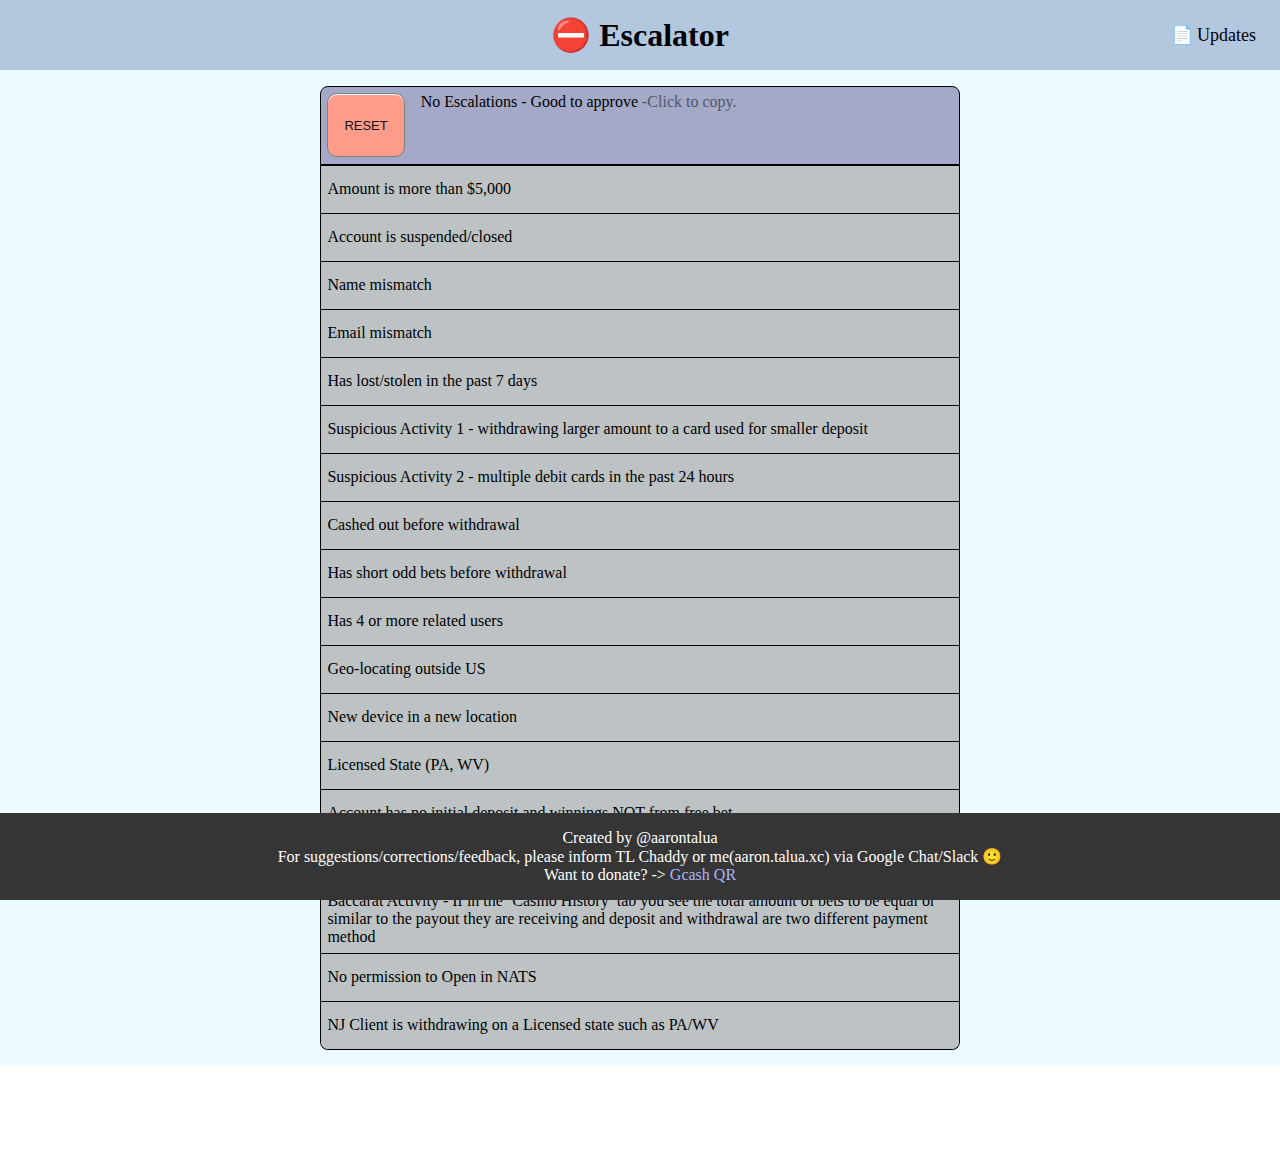
==== index.html @ 1a10d0a6 "Added 2 new escalations, nameCount for name mismatch, updated updates page" ====
<!DOCTYPE html>
<html lang="en">
	<head>
		<!-- Google tag (gtag.js) -->
		<script
			async
			src="https://www.googletagmanager.com/gtag/js?id=G-WHT3PWRP1L"
		></script>
		<script>
			window.dataLayer = window.dataLayer || [];
			function gtag() {
				dataLayer.push(arguments);
			}
			gtag("js", new Date());

			gtag("config", "G-WHT3PWRP1L");
		</script>
		<meta charset="UTF-8" />
		<meta name="viewport" content="width=device-width, initial-scale=1.0" />
		<link rel="shortcut icon" href="fbg.ico" type="image/x-icon" />
		<title>Escalator</title>
		<script src="script.js" defer></script>
		<link rel="stylesheet" href="style.css" />
	</head>
	<body>
		<header>
			<h1>⛔ Escalator</h1>
			<a href="./updates" target="_blank" class="updates">📄 Updates</a>
		</header>

		<main>
			<div class="result noselect">
				<button id="reset">RESET</button>
				<p id="escalation"></p>
			</div>
			<div class="Selections noselect">
				<div id="amount" class="selection">
					<p>Amount is more than $5,000</p>
				</div>
				<div id="suspended" class="selection">
					<p>Account is suspended/closed</p>
				</div>

				<div id="suspended-options" class="additional-input">
					<h4>Account Status:</h4>
					<div class="input-fields options">
						<div id="account_suspended" class="option checked">
							<p>Suspended</p>
						</div>
						<div id="account_closed" class="option">
							<p>Closed</p>
						</div>
					</div>
				</div>

				<div id="name" class="selection">
					<p>Name mismatch</p>
				</div>
				<div id="name_names" class="additional-input">
					<h4>Names in Account:</h4>
					<div class="input-fields">
						<input type="text" placeholder="Name 1" />
						<input type="text" placeholder="Name 2" />
						<button class="addMore">Add More</button>
					</div>
				</div>
				<div id="email" class="selection">
					<p>Email mismatch</p>
				</div>
				<div id="lost" class="selection">
					<p>Has lost/stolen in the past 7 days</p>
				</div>
				<div id="lost_cards" class="additional-input">
					<h4>Lost/Stolen Card Number:</h4>
					<div class="input-fields">
						<input type="text" placeholder="Card Number" />
						<button class="addMore">Add More</button>
					</div>
				</div>
				<div id="sa1" class="selection">
					<p>
						Suspicious Activity 1 - withdrawing larger amount to a card used for
						smaller deposit
					</p>
				</div>
				<div id="sa1_cards" class="additional-input">
					<h4>Card Numbers:</h4>
					<div class="input-fields">
						<input
							id="sa1_card1"
							type="text"
							placeholder="Card used for withdrawal"
						/>
						<input
							id="sa1_card2"
							type="text"
							placeholder="Card used for larger deposit"
						/>
					</div>
				</div>
				<div id="sa2" class="selection">
					<p>
						Suspicious Activity 2 - multiple debit cards in the past 24 hours
					</p>
				</div>
				<div id="sa2_cards" class="additional-input">
					<h4>Debit Cards Used:</h4>
					<div class="input-fields">
						<input type="text" placeholder="Card Number 1" />
						<input type="text" placeholder="Card Number 2" />
						<input type="text" placeholder="Card Number 3" />
						<button class="addMore">Add More</button>
					</div>
				</div>
				<div id="cashed" class="selection">
					<p>Cashed out before withdrawal</p>
				</div>
				<div id="short" class="selection">
					<p>Has short odd bets before withdrawal</p>
				</div>
				<div id="user" class="selection">
					<p>Has 4 or more related users</p>
				</div>
				<div id="user_number" class="additional-input">
					<h4>Number of Related Users:</h4>
					<div class="input-fields">
						<input type="text" placeholder="4" />
					</div>
				</div>
				<div id="outside" class="selection"><p>Geo-locating outside US</p></div>
				<div id="newloc" class="selection">
					<p>New device in a new location</p>
				</div>
				<div id="state" class="selection">
					<p>Licensed State (PA, WV)</p>
				</div>
				<div id="state_name" class="additional-input">
					<h4>State:</h4>
					<div class="input-fields">
						<input type="text" placeholder="PA/WV/Others" />
					</div>
				</div>
				<div id="initial" class="selection">
					<p>Account has no initial deposit and winnings NOT from free bet</p>
				</div>
				<div id="zip" class="selection">
					<p>
						Has 2 or more zip codes used within the past 24 hours (Applies only
						to accounts with red flags)
					</p>
				</div>
				<div id="baccarat" class="selection">
					<p>
						Baccarat Activity - If in the ‘Casino History’ tab you see the total
						amount of bets to be equal or similar to the payout they are
						receiving and deposit and withdrawal are two different payment
						method
					</p>
				</div>

				<div id="no-permission" class="selection">
					<p>No permission to Open in NATS</p>
				</div>
				<div id="no-permission-choices" class="additional-input">
					<h4>Client States Info:</h4>
					<div class="input-fields">
						<input id="client-state" type="text" placeholder="Client State" />
						<input
							id="withdrawal-state"
							type="text"
							placeholder="Withdrawing to: (PA/WV)"
						/>
					</div>
				</div>

				<div id="nj" class="selection">
					<p>NJ Client is withdrawing on a Licensed state such as PA/WV</p>
				</div>
				<div id="nj-options" class="additional-input">
					<h4>Client Withdrawal State:</h4>
					<div class="input-fields options">
						<div id="PA" class="nj-option checked">
							<p>PA</p>
						</div>
						<div id="WV" class="nj-option">
							<p>WV</p>
						</div>
					</div>
				</div>
			</div>
		</main>

		<footer>
			<p>Created by @aarontalua</p>
			<p>
				For suggestions/corrections/feedback, please inform TL Chaddy or
				me(aaron.talua.xc) via Google Chat/Slack 🙂
			</p>
			<p>
				Want to donate? -> <span id="show-QR" class="noselect">Gcash QR</span>
			</p>

			<div class="donate-info">
				<img
					id="GcashQR"
					src="GCashQR.png"
					alt="Placeholder Image"
					width="300"
					height="300"
				/>
				<p>I really appreciate it.</p>
				<p>Thank you so much! 💖</p>
			</div>
		</footer>
	</body>
</html>
---- style.css ----
:root {
	--input_button: 1.8rem;
	font-family: Cambria, Cochin, Georgia, Times, "Times New Roman", serif;
}

*,
*::after,
*::before {
	box-sizing: border-box;
	margin: 0;
	padding: 0;
}

ul {
	list-style-type: none;
}

body {
	flex-grow: 1;
	min-height: 100vh;
	min-height: 100dvh;
	display: flex;
	flex-direction: column;
}

header {
	position: sticky;
	top: 0;
	z-index: 1;
}

footer {
	position: sticky;
	bottom: 0;
}

header {
	display: flex;
	justify-content: center;
	align-items: center;
	padding: 1rem;
	color: rgb(27, 20, 20);
	background: rgb(179, 199, 223);
	transition: 0.25s;
}

.updates {
	position: absolute;
	right: 1.5rem;
	font-size: large;
	text-decoration: none;
	color: inherit;
}

main {
	background: rgb(235, 251, 255);
	flex-grow: 1;
	display: flex;
	flex-direction: column;
	justify-content: start;
	align-items: center;
	padding-block: 1rem;
}

.result {
	background: rgb(163, 169, 199);
	display: flex;
	gap: 1rem;
	min-height: 4rem;
	border-radius: 5px;
	padding: 0.4rem;
	border-radius: 0.5rem 0.5rem 0 0;
	border: 1px solid black;
}

#escalation {
	flex-grow: 1;
	min-height: inherit;
	text-wrap: wrap;
	caret-color: transparent;
}

#escalation::after {
	content: " -Click to copy.";
	color: black;
	opacity: 0.5;
}

.result,
#escalation,
.Selections {
	cursor: pointer;
	width: 50%;
}

.Selections {
	display: flex;
	flex-direction: column;
	overflow: hidden;
	border: 1px solid black;
	border-top: none;
	border-radius: 0 0 0.5rem 0.5rem;
}

.selection,
.additional-input {
	border-top: 1px solid black;
	background: rgba(161, 161, 161, 0.623);
	min-height: 3rem;
	height: auto;
	display: flex;
	align-items: center;
	padding: 0.4rem;
	caret-color: transparent;
	border-bottom: none;
}

button#reset {
	box-shadow: inset 0px 1px 0px 0px #ffffff;
	/* background: linear-gradient(to bottom, #fabfaf 5%, #ff775c 100%); */
	background: #ff9d8a;
	border-radius: 3px;
	border: 1px solid #f55e3f;
	display: inline-block;
	cursor: pointer;
	color: #120e12;
	font-size: 13px;
	padding: 6px 24px;
	text-decoration: none;
}
button#reset:hover {
	/* background: linear-gradient(to bottom, #ff775c 5%, #fabfaf 100%); */
	background: #c4533d;
}

button#reset:active,
.option:active,
button.addMore:active,
.nj-option:active {
	position: relative;
	top: 3px;
}

button#reset {
	cursor: pointer;
	padding: 1rem;
	border-radius: 10px;
	border: 1.5px solid grey;
}

button.remove-button {
	cursor: pointer;
	background: pink;
	border: 1px solid grey;
	border-radius: 3px;
	position: relative;
	right: 1.45rem;
	margin-right: -1.3rem;
	opacity: 0.8;
}

button.remove-button:hover {
	background: rgb(207, 155, 162);
}

button.remove-button:active {
	position: relative;
	top: 1px;
}
.input-group {
	display: flex;
	justify-content: center;
	align-items: center;
	gap: 0;
}

footer {
	text-align: center;
	display: flex;
	flex-direction: column;
	justify-content: center;
	align-items: center;
	padding: 1rem;
	background: rgb(53, 53, 53);
	color: white;
}

.additional-input {
	background: rgb(132, 167, 132);
	display: flex;
	/* display: none; */
	flex-direction: column;
	align-items: start;
	flex-grow: 1;
	gap: 0.5rem;
	cursor: default;
	border-top: none;
}

.input-fields {
	display: flex;
	flex-wrap: wrap;
	gap: 0.3rem;
	flex-shrink: 1;
}

input {
	padding: 0.2rem;
	border-radius: 0.3rem;
	border: none;
	background: rgb(247, 247, 247);
	padding-inline: 0.3rem;
	caret-color: black;
	height: var(--input_button);
}

button.addMore {
	height: 0.7rem;
	background-color: #abf5bf;
	border-radius: 0.6rem;
	border: 1px solid #424a43;
	display: inline-block;
	cursor: pointer;
	color: #3d1e3d;
	padding: 0.3rem;
	height: var(--input_button);
}
button.addMore:hover {
	background-color: #306115;
	color: white;
}

.options {
	display: flex;
	gap: 0.5rem;
}

.option,
.nj-option {
	background: rgb(196, 196, 196);
	border: 1px solid black;
	padding: 0.4rem 0.5rem;
	border-radius: 0.5rem;
	font-size: 1rem;
	min-width: 4rem;
	text-align: center;
}

.option,
.nj-option {
	cursor: pointer;
}

.checked {
	background: rgb(184, 236, 184);
}

.option:hover,
.selection:hover,
.nj-option:hover {
	background: rgb(118, 204, 118);
}

.option:active,
.selection:active,
.nj-option:active {
	background: green;
}

.donate-info {
	flex-direction: column;
	position: absolute;
	bottom: 2rem;
	right: 1rem;
	color: black;
	font-size: large;
	font-weight: 600;
	gap: 0.5rem;
	border: 1.5px solid black;
	padding: 0.5rem;
	border-radius: 0.5rem;
	background: lightblue;
}

img {
	border-radius: 0.5rem;
}

#show-QR {
	cursor: pointer;
	color: rgb(172, 179, 255);
}

.popup {
	position: fixed;
	top: 20px;
	right: 20px;
	padding: 10px;
	background-color: rgb(68, 22, 143);
	color: white;
	border-radius: 5px;
	z-index: 2;
}
.noselect {
	-webkit-touch-callout: none; /* iOS Safari */
	-webkit-user-select: none; /* Safari */
	-khtml-user-select: none; /* Konqueror HTML */
	-moz-user-select: none; /* Old versions of Firefox */
	-ms-user-select: none; /* Internet Explorer/Edge */
	user-select: none; /* Non-prefixed version, currently
									supported by Chrome, Edge, Opera and Firefox */
}

/* test */
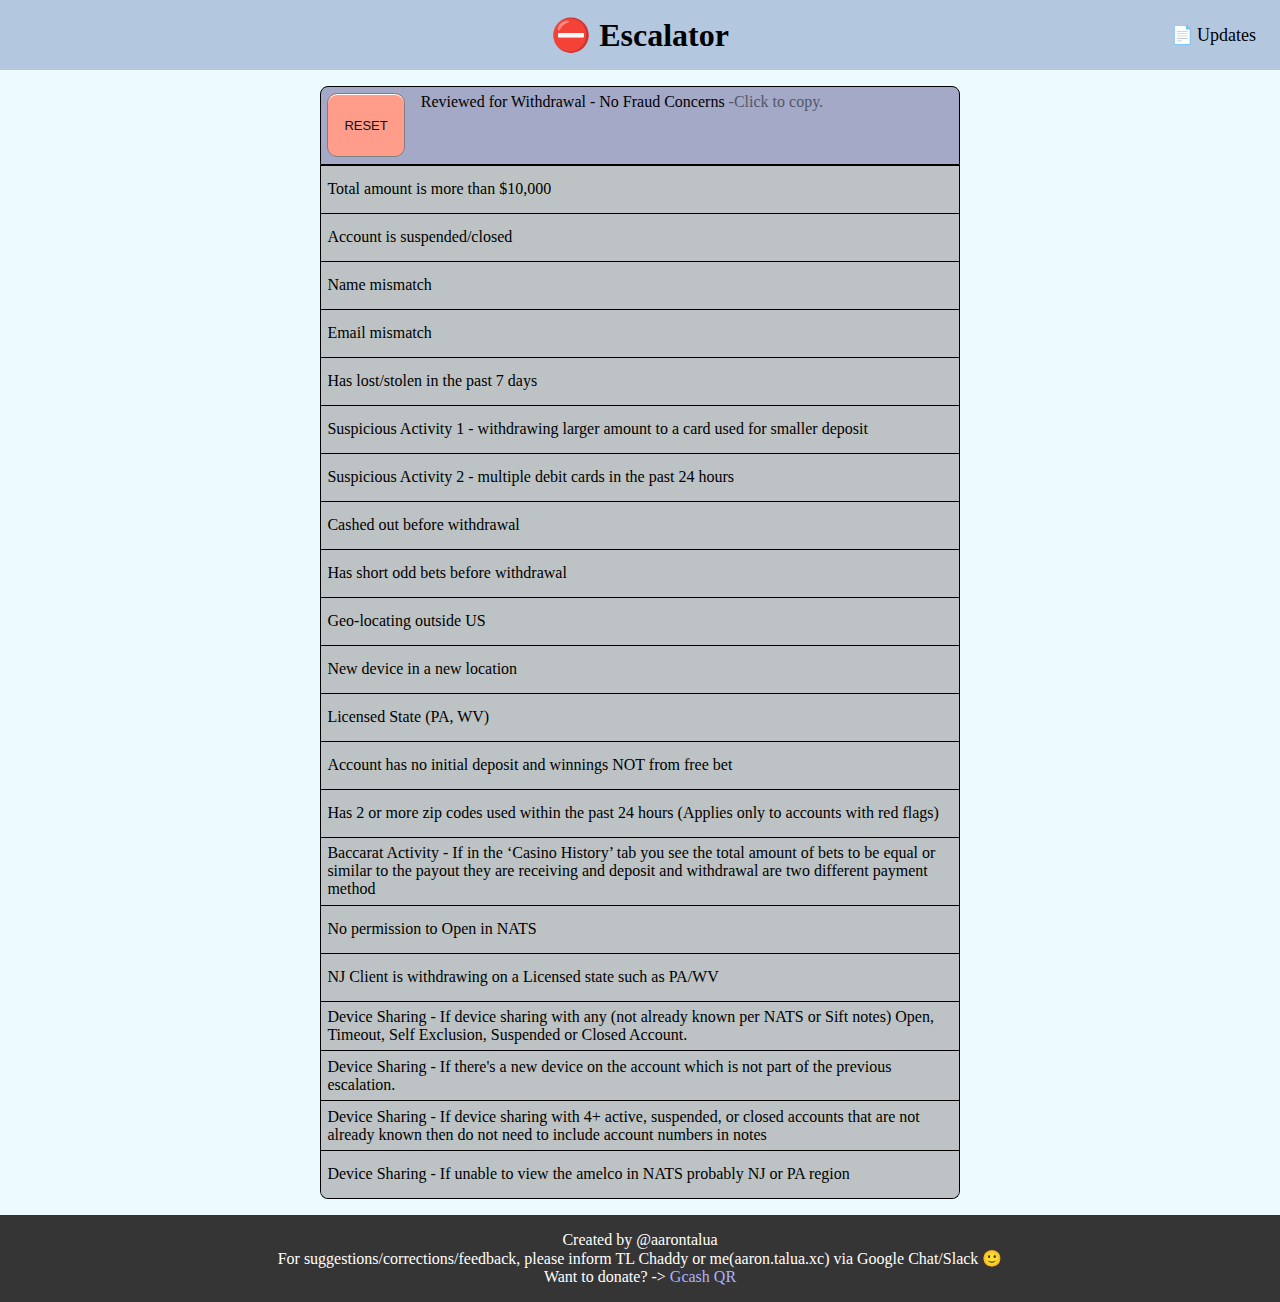
==== commit 7e869e0d: "Added new escalations, changed footer behavior" ====
--- a/index.html
+++ b/index.html
@@ -34,8 +34,27 @@
 				<p id="escalation"></p>
 			</div>
 			<div class="Selections noselect">
+				<!--  TEMPLATE:
+				
+					<div id="" class="selection">
+					<p>
+						
+					</p>
+				</div>
+				<div id="" class="additional-input">
+					<h4></h4>
+					<div class="input-fields">
+						<input type="text" placeholder="Card Number 1" />
+						<input type="text" placeholder="Card Number 2" />
+						<input type="text" placeholder="Card Number 3" />
+						<button class="addMore">Add More</button>
+					</div>
+				</div> 
+				
+				-->
+
 				<div id="amount" class="selection">
-					<p>Amount is more than $5,000</p>
+					<p>Total amount is more than $10,000</p>
 				</div>
 				<div id="suspended" class="selection">
 					<p>Account is suspended/closed</p>
@@ -118,7 +137,8 @@
 				<div id="short" class="selection">
 					<p>Has short odd bets before withdrawal</p>
 				</div>
-				<div id="user" class="selection">
+
+				<!-- <div id="user" class="selection">
 					<p>Has 4 or more related users</p>
 				</div>
 				<div id="user_number" class="additional-input">
@@ -126,7 +146,8 @@
 					<div class="input-fields">
 						<input type="text" placeholder="4" />
 					</div>
-				</div>
+				</div> -->
+
 				<div id="outside" class="selection"><p>Geo-locating outside US</p></div>
 				<div id="newloc" class="selection">
 					<p>New device in a new location</p>
@@ -185,6 +206,87 @@
 						<div id="WV" class="nj-option">
 							<p>WV</p>
 						</div>
+					</div>
+				</div>
+
+				<div id="users-initial" class="selection">
+					<p>
+						Device Sharing - If device sharing with any (not already known per
+						NATS or Sift notes) Open, Timeout, Self Exclusion, Suspended or
+						Closed Account.
+					</p>
+				</div>
+				<div id="users-initial-details" class="additional-input">
+					<h4>Number of Related Users and Accounts Details:</h4>
+					<div class="input-fields">
+						<input
+							id="initial-related"
+							type="text"
+							placeholder="Number of related users"
+							data-ignore="ignore"
+						/>
+						<input type="text" placeholder="Account number & status 1" />
+						<input type="text" placeholder="Account number & status 2" />
+						<input type="text" placeholder="Account number & status 3" />
+						<button class="addMore">Add More</button>
+					</div>
+				</div>
+
+				<div id="users-initial2" class="selection">
+					<p>
+						Device Sharing - If there's a new device on the account which is not
+						part of the previous escalation.
+					</p>
+				</div>
+				<div id="users-initial-details2" class="additional-input">
+					<h4>Accounts Details:</h4>
+					<div class="input-fields">
+						<!-- <input
+							id="initial-related2"
+							type="text"
+							placeholder="Number of related users"
+							data-ignore="ignore"
+						/> -->
+						<input type="text" placeholder="Account number & status" />
+						<button class="addMore">Add More</button>
+					</div>
+				</div>
+
+				<div id="users-initial3" class="selection">
+					<p>
+						Device Sharing - If device sharing with 4+ active, suspended, or
+						closed accounts that are not already known then do not need to
+						include account numbers in notes
+					</p>
+				</div>
+				<div id="users-initial-details3" class="additional-input">
+					<h4>Accounts Details:</h4>
+					<div class="input-fields">
+						<input
+							id="initial-related3"
+							type="text"
+							placeholder="Number of related users"
+							data-ignore="ignore"
+						/>
+						<input type="text" placeholder="Accounts on devices" />
+					</div>
+				</div>
+
+				<div id="no-permission2" class="selection">
+					<p>
+						Device Sharing - If unable to view the amelco in NATS probably NJ or
+						PA region
+					</p>
+				</div>
+				<div id="no-permission-choices2" class="additional-input">
+					<h4>Client States Info:</h4>
+					<div class="input-fields">
+						<input id="client-state" type="text" placeholder="Client State" />
+						<!-- <input
+							id="withdrawal-state"
+							type="text"
+							placeholder="Withdrawing to: (PA/WV)"
+						/> -->
 					</div>
 				</div>
 			</div>
--- a/style.css
+++ b/style.css
@@ -11,6 +11,10 @@
 	padding: 0;
 }
 
+* {
+	box-sizing: border-box;
+}
+
 ul {
 	list-style-type: none;
 }
@@ -29,10 +33,10 @@
 	z-index: 1;
 }
 
-footer {
+/* footer {
 	position: sticky;
 	bottom: 0;
-}
+} */
 
 header {
 	display: flex;
@@ -63,6 +67,7 @@
 }
 
 .result {
+	position: relative;
 	background: rgb(163, 169, 199);
 	display: flex;
 	gap: 1rem;
@@ -292,14 +297,17 @@
 }
 
 .popup {
-	position: fixed;
-	top: 20px;
-	right: 20px;
+	position: absolute;
+	top: 0;
+	left: 100%;
+	width: max-content;
 	padding: 10px;
 	background-color: rgb(68, 22, 143);
 	color: white;
 	border-radius: 5px;
-	z-index: 2;
+	z-index: 0;
+	opacity: 1;
+	transition: opacity 0.3s;
 }
 .noselect {
 	-webkit-touch-callout: none; /* iOS Safari */
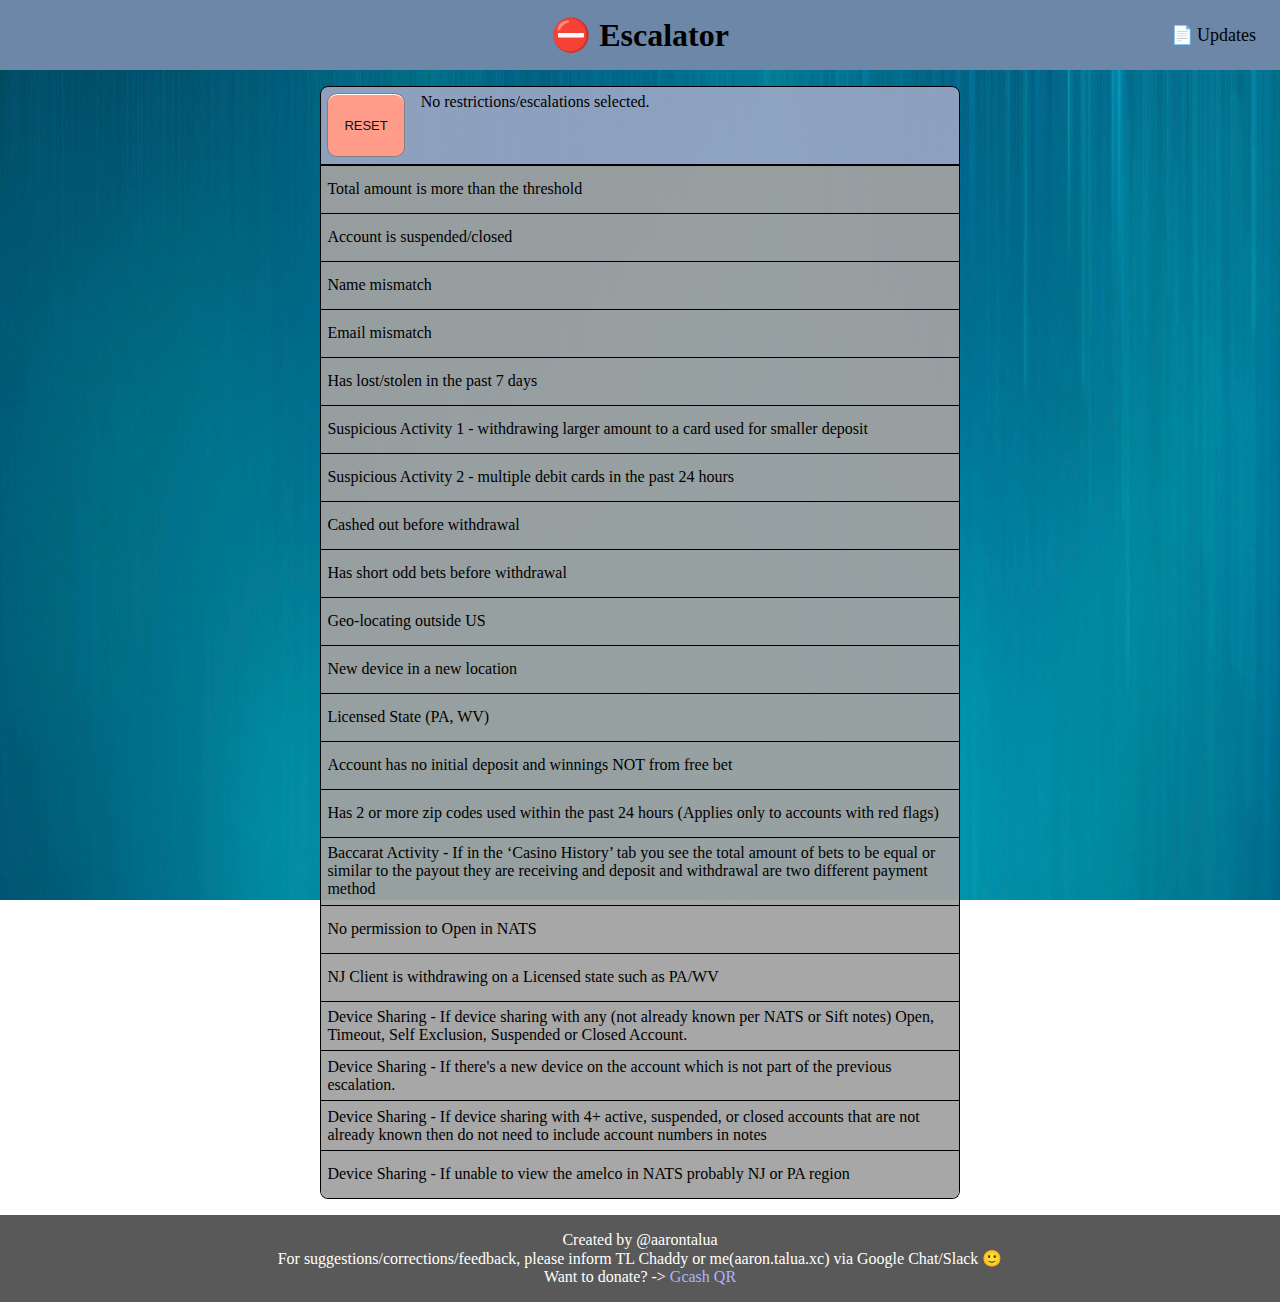
==== commit 9ff30cf7: "Amount update" ====
--- a/index.html
+++ b/index.html
@@ -54,8 +54,21 @@
 				-->
 
 				<div id="amount" class="selection">
-					<p>Total amount is more than $10,000</p>
-				</div>
+					<p>Total amount is more than the threshold</p>
+				</div>
+
+				<div id="amount-options" class="additional-input">
+					<h4>Account Status:</h4>
+					<div class="input-fields options">
+						<div id="isVIP" class="amount-option checked">
+							<p>VIP</p>
+						</div>
+						<div id="notVIP" class="amount-option">
+							<p>Not VIP</p>
+						</div>
+					</div>
+				</div>
+
 				<div id="suspended" class="selection">
 					<p>Account is suspended/closed</p>
 				</div>
@@ -225,9 +238,8 @@
 							placeholder="Number of related users"
 							data-ignore="ignore"
 						/>
-						<input type="text" placeholder="Account number & status 1" />
-						<input type="text" placeholder="Account number & status 2" />
-						<input type="text" placeholder="Account number & status 3" />
+						<input type="text" placeholder="Account number & status" />
+
 						<button class="addMore">Add More</button>
 					</div>
 				</div>
@@ -239,14 +251,14 @@
 					</p>
 				</div>
 				<div id="users-initial-details2" class="additional-input">
-					<h4>Accounts Details:</h4>
-					<div class="input-fields">
-						<!-- <input
+					<h4>Number of Related Users and Accounts Details:</h4>
+					<div class="input-fields">
+						<input
 							id="initial-related2"
 							type="text"
 							placeholder="Number of related users"
 							data-ignore="ignore"
-						/> -->
+						/>
 						<input type="text" placeholder="Account number & status" />
 						<button class="addMore">Add More</button>
 					</div>
@@ -260,7 +272,7 @@
 					</p>
 				</div>
 				<div id="users-initial-details3" class="additional-input">
-					<h4>Accounts Details:</h4>
+					<h4>Number of Related Users and Number of Accounts on Devices:</h4>
 					<div class="input-fields">
 						<input
 							id="initial-related3"
--- a/style.css
+++ b/style.css
@@ -25,6 +25,9 @@
 	min-height: 100dvh;
 	display: flex;
 	flex-direction: column;
+	background: url(./blue2.jpg);
+	background-size: cover;
+	background-attachment: fixed;
 }
 
 header {
@@ -44,7 +47,7 @@
 	align-items: center;
 	padding: 1rem;
 	color: rgb(27, 20, 20);
-	background: rgb(179, 199, 223);
+	background: rgb(108, 135, 167);
 	transition: 0.25s;
 }
 
@@ -57,7 +60,7 @@
 }
 
 main {
-	background: rgb(235, 251, 255);
+	/* background: rgb(235, 251, 255); */
 	flex-grow: 1;
 	display: flex;
 	flex-direction: column;
@@ -68,7 +71,7 @@
 
 .result {
 	position: relative;
-	background: rgb(163, 169, 199);
+	background: rgba(163, 169, 199, 0.863);
 	display: flex;
 	gap: 1rem;
 	min-height: 4rem;
@@ -86,9 +89,13 @@
 }
 
 #escalation::after {
-	content: " -Click to copy.";
+	content: " -Press C or Click to copy.";
 	color: black;
 	opacity: 0.5;
+}
+
+#escalation.no_content::after {
+	content: "";
 }
 
 .result,
@@ -110,7 +117,7 @@
 .selection,
 .additional-input {
 	border-top: 1px solid black;
-	background: rgba(161, 161, 161, 0.623);
+	background: rgba(161, 161, 161, 0.938);
 	min-height: 3rem;
 	height: auto;
 	display: flex;
@@ -186,7 +193,7 @@
 	justify-content: center;
 	align-items: center;
 	padding: 1rem;
-	background: rgb(53, 53, 53);
+	background: rgba(53, 53, 53, 0.822);
 	color: white;
 }
 
@@ -241,7 +248,8 @@
 }
 
 .option,
-.nj-option {
+.nj-option,
+.amount-option {
 	background: rgb(196, 196, 196);
 	border: 1px solid black;
 	padding: 0.4rem 0.5rem;
@@ -249,10 +257,6 @@
 	font-size: 1rem;
 	min-width: 4rem;
 	text-align: center;
-}
-
-.option,
-.nj-option {
 	cursor: pointer;
 }
 
@@ -274,9 +278,9 @@
 
 .donate-info {
 	flex-direction: column;
-	position: absolute;
-	bottom: 2rem;
+	position: fixed;
 	right: 1rem;
+	bottom: 1rem;
 	color: black;
 	font-size: large;
 	font-weight: 600;
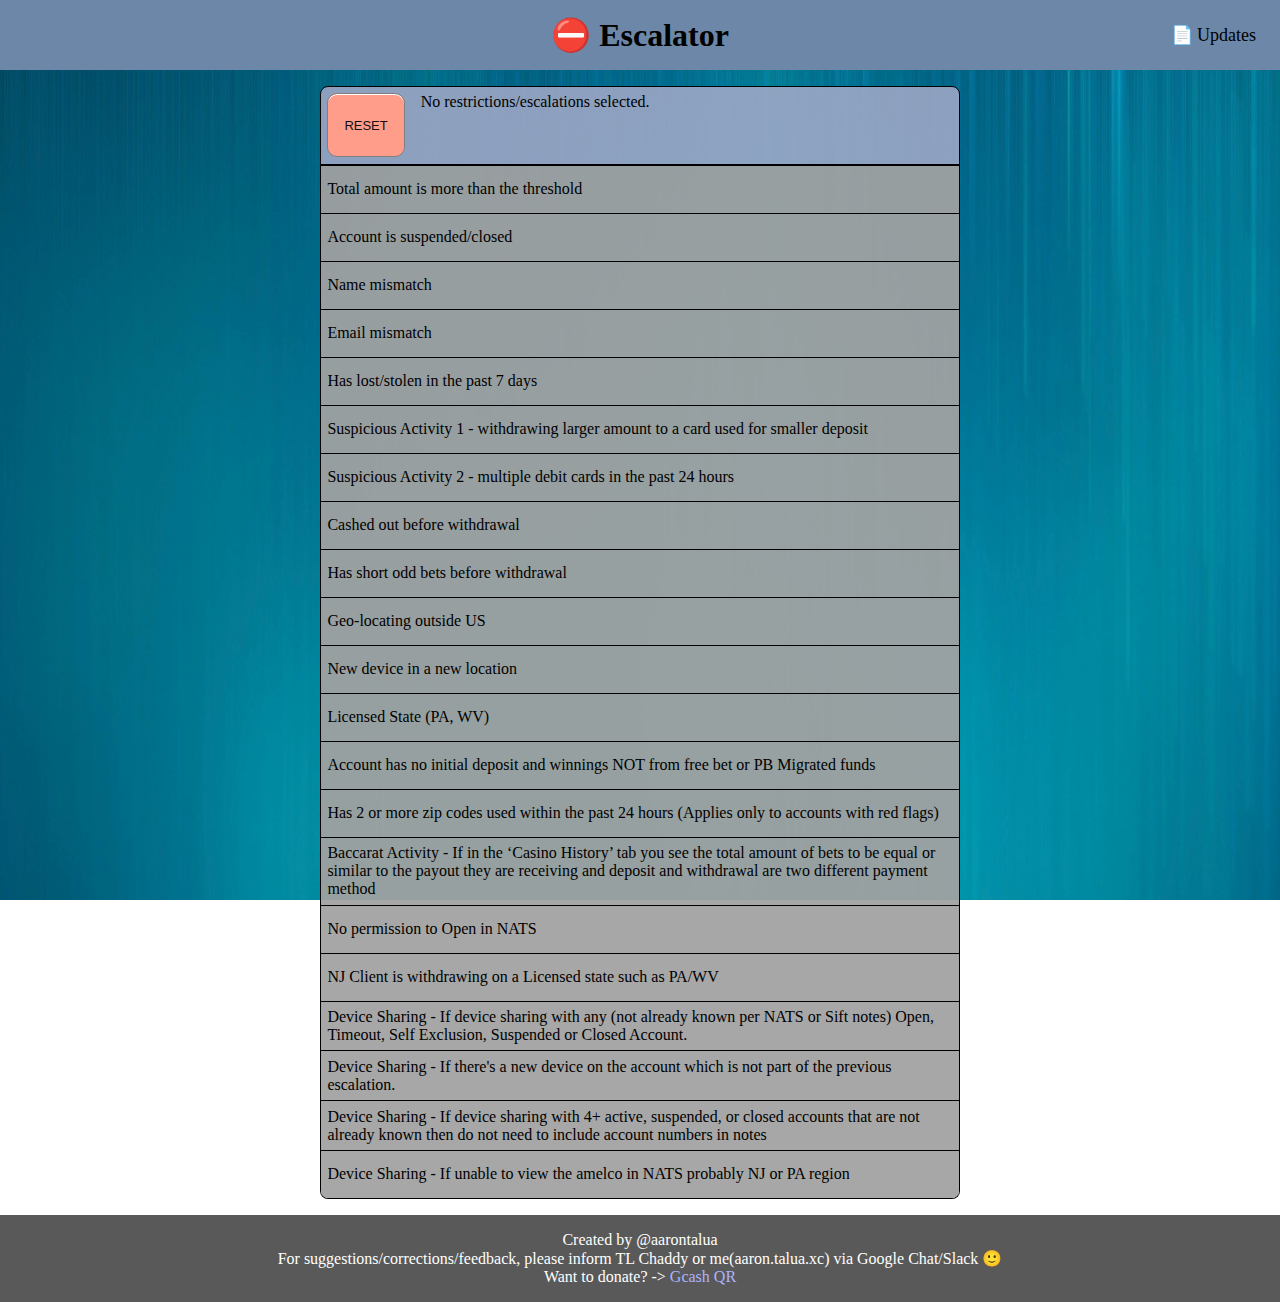
==== commit fd602d00: "freebet edit" ====
--- a/index.html
+++ b/index.html
@@ -122,12 +122,14 @@
 							id="sa1_card1"
 							type="text"
 							placeholder="Card used for withdrawal"
+							data-ignore="ignore"
 						/>
 						<input
 							id="sa1_card2"
 							type="text"
 							placeholder="Card used for larger deposit"
 						/>
+						<button class="addMore">Add More</button>
 					</div>
 				</div>
 				<div id="sa2" class="selection">
@@ -175,7 +177,10 @@
 					</div>
 				</div>
 				<div id="initial" class="selection">
-					<p>Account has no initial deposit and winnings NOT from free bet</p>
+					<p>
+						Account has no initial deposit and winnings NOT from free bet or PB
+						Migrated funds
+					</p>
 				</div>
 				<div id="zip" class="selection">
 					<p>
--- a/style.css
+++ b/style.css
@@ -322,5 +322,3 @@
 	user-select: none; /* Non-prefixed version, currently
 									supported by Chrome, Edge, Opera and Firefox */
 }
-
-/* test */
